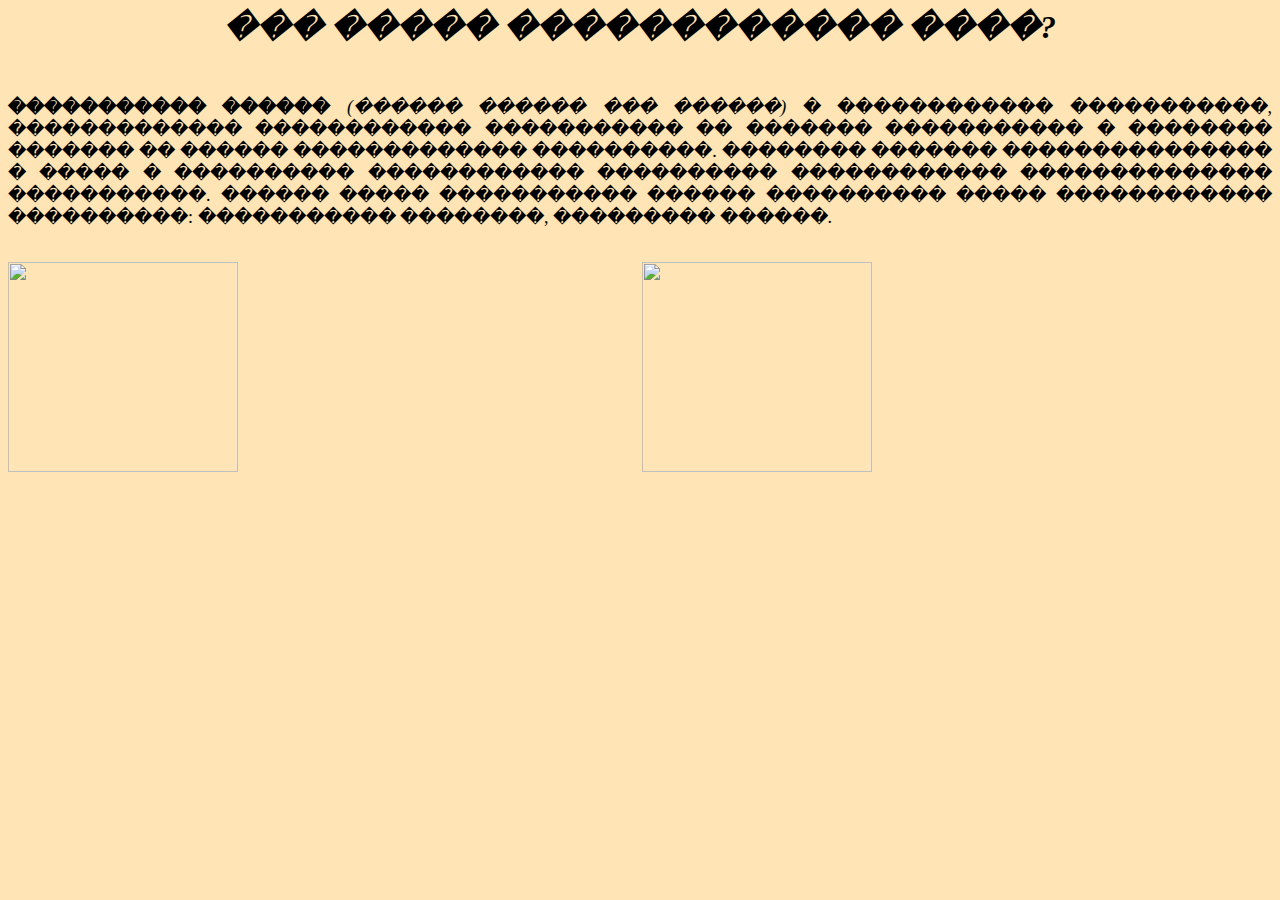
==== htm/main.html @ d964a2b7 "cool shit" ====
<html>
<meta charset="utf-8">
<body bgcolor="#FFE4B5">
<p align="center"><b><font size="6"><i>��� ����� ������������ ����?</i></font></b></p><br>
<center><p align="center"><font size="4"><b><div align="justify"><font face="times new roman">
����������� ������</b> <i>(������ ������ ��� ������)</i> � ������������ �����������, 
������������� ������������ ����������� �� ������� ����������� � �������� ������� �� ������
������������� ����������. �������� ������� ��������������� � ����� � ���������� ������������
���������� ������������ �������������� �����������. ������ ����� ����������� ������ ����������
����� ������������ ����������: ����������� ��������, ��������� ������.</div></font>
</font></p><br></center>
<img src="img/005.jpg" width="230" height="210" align="left">
<center><img src="img/006.jpg" width="230" height="210"></center>
</body>
</html>
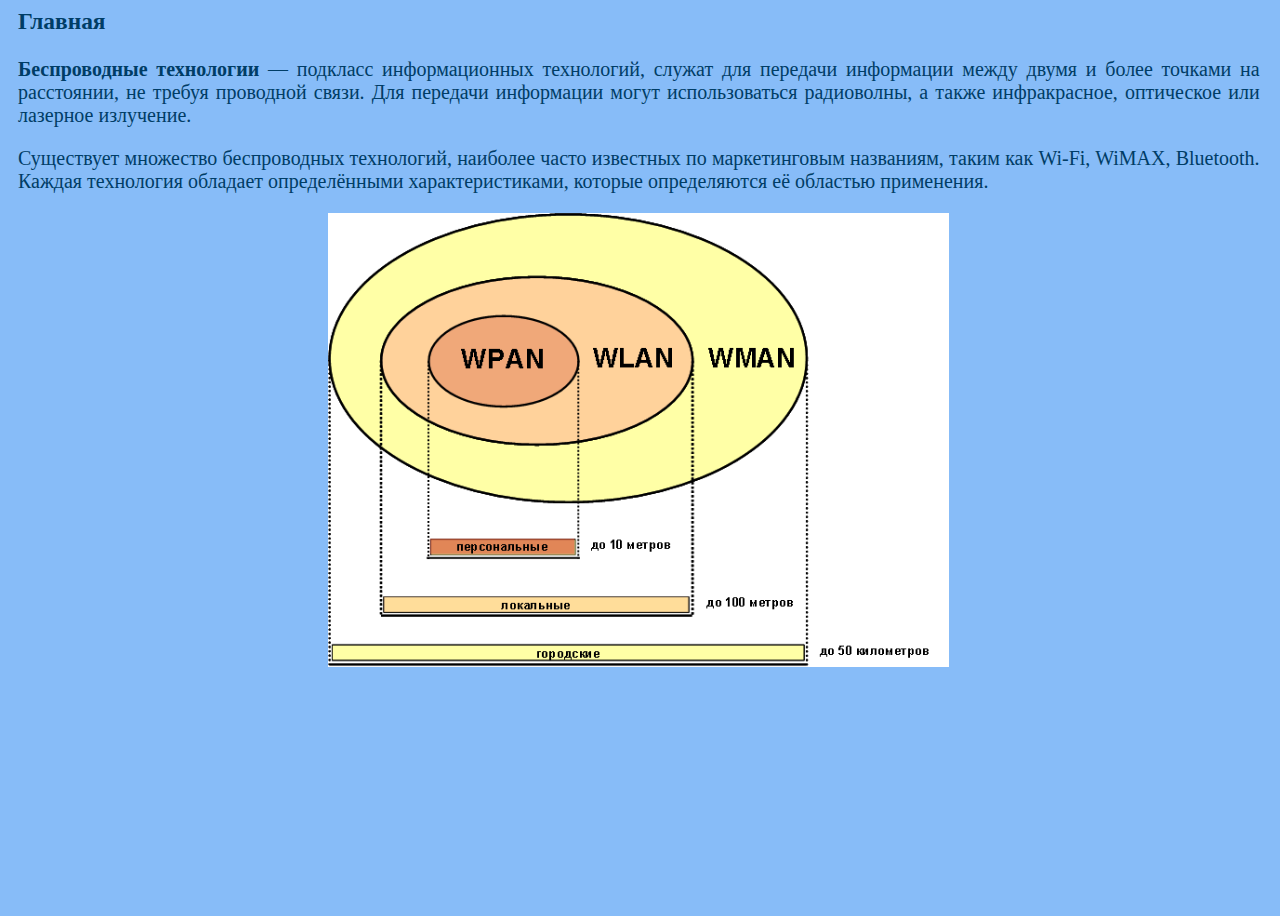
==== commit da24abba: "ready steady go shit" ====
--- a/htm/main.html
+++ b/htm/main.html
@@ -1,15 +1,14 @@
 <html>
 <meta charset="utf-8">
-<body bgcolor="#FFE4B5">
-<p align="center"><b><font size="6"><i>��� ����� ������������ ����?</i></font></b></p><br>
-<center><p align="center"><font size="4"><b><div align="justify"><font face="times new roman">
-����������� ������</b> <i>(������ ������ ��� ������)</i> � ������������ �����������, 
-������������� ������������ ����������� �� ������� ����������� � �������� ������� �� ������
-������������� ����������. �������� ������� ��������������� � ����� � ���������� ������������
-���������� ������������ �������������� �����������. ������ ����� ����������� ������ ����������
-����� ������������ ����������: ����������� ��������, ��������� ������.</div></font>
-</font></p><br></center>
-<img src="img/005.jpg" width="230" height="210" align="left">
-<center><img src="img/006.jpg" width="230" height="210"></center>
+<link href="../css/style.css" rel="stylesheet" type="text/css"/>
+<body class="main">
+<h3>Главная</h3>
+<p><b>Беспроводные технологии</b> — подкласс информационных технологий, служат для передачи информации между двумя
+    и более точками на расстоянии, не требуя проводной связи. Для передачи информации могут использоваться
+    радиоволны, а также инфракрасное, оптическое или лазерное излучение.</p>
+<p>Существует множество беспроводных технологий, наиболее часто известных по маркетинговым названиям, таким
+    как Wi-Fi, WiMAX, Bluetooth. Каждая технология обладает определёнными характеристиками, которые
+    определяются её областью применения.</p>
+<img class="center" src="../img/main.png"/>
 </body>
 </html>--- a/css/style.css
+++ b/css/style.css
@@ -0,0 +1,61 @@
+.shapka {
+    background-color: #003d66;
+    vertical-align: middle;
+    width: 100%
+}
+
+.zagolovok {
+    color: #87bcf8;
+    font-family: Monotype Corsiva;
+    text-align: center;
+    font-size: 36px;
+    margin: 10px 0 0;
+}
+
+.fon {
+    background-image: url("../img/fon.gif");
+
+}
+
+.sidebar {
+    background-color: #003d66;
+    vertical-align: top;
+    padding: 20px;
+    color: #87bcf8;
+    font-size: 22px;
+    height: 100%;
+    width: 20%
+}
+
+.main {
+    background-color: #87bcf8;
+    vertical-align: top;
+    padding-left: 10px;
+    color: #003d66;
+    text-align: justify;
+    font-size: 20px;
+    height: 100%;
+    width: 97%
+}
+
+.footer {
+    background-color: #003d66;
+    color: #87bcf8;
+    font-size: 12px;
+    font-style: italic;
+    padding-right: 20px;
+    padding-left: 20px;
+    vertical-align: middle;
+}
+
+.center {
+    display: block;
+    margin-left: auto;
+    margin-right: auto;
+    width: 50%;
+}
+
+a {
+    color: #87bcf8;
+    text-decoration: none;
+}